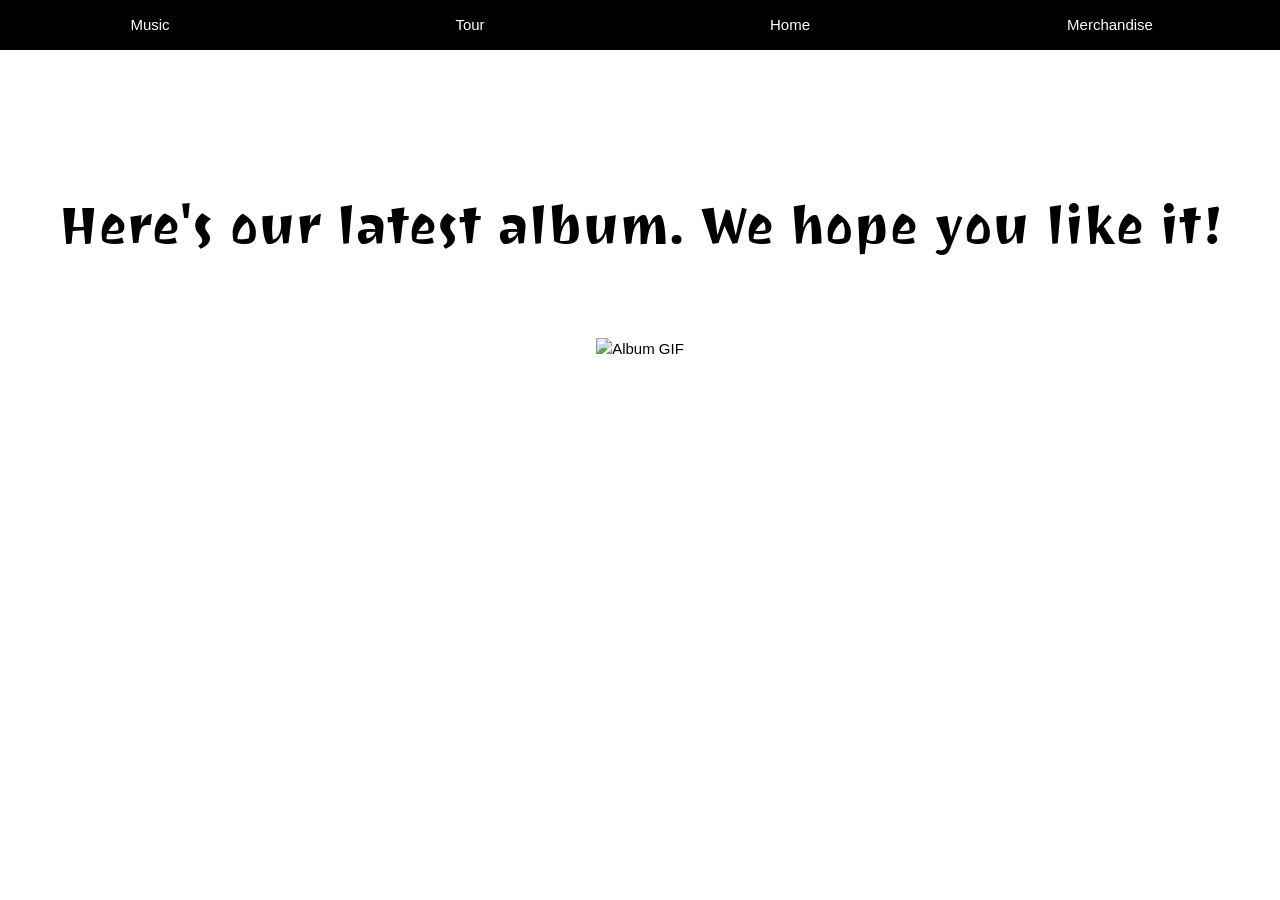
==== music.html @ bf6283df "completed website with normalize.css" ====
<!DOCTYPE html>
<html lang="en">

<head>
    <meta charset="UTF-8">
    <title>Kessoku Band - Music</title>
    <link rel="stylesheet" href="https://www.w3schools.com/w3css/4/w3.css">
    <link href="normalize.css" rel="stylesheet" type = "text/css">
    <link href="style.css" rel="stylesheet" type = "text/css">  
    <script defer src="script.js"></script>
    <link href="https://fonts.googleapis.com/css2?family=Joti+One&display=swap" rel="stylesheet">
    <link href="https://fonts.googleapis.com/css2?family=Jomhuria&display=swap" rel="stylesheet">
    
</head>

<body class="music-page">

    <div class="w3-top w3-bar w3-black">
        <a href="music.html" class="w3-bar-item w3-button">Music</a>
        <a href="tour.html" class="w3-bar-item w3-button">Tour</a>
        <a href="homepage.html" class="w3-bar-item w3-button">Home</a>
        <a href="shop.html" class="w3-bar-item w3-button">Merchandise</a>
    </div>
    
    <!-- Text above the playlist -->
    <div class="album-text">
        <p>Here's our latest album. We hope you like it!</p>
    </div>

    <!-- GIF below the text -->
    <div class="album-gif">
        <img src="bocchi dancing gif.gif" alt="Album GIF">
    </div>

    <section class="playlist">
        <iframe style="border-radius:12px" src="https://open.spotify.com/embed/playlist/5WMHtxQfNI682Uh3OfsJiT?utm_source=generator&theme=0" width="800" height="400" frameBorder="0" allowfullscreen="" allow="autoplay; clipboard-write; encrypted-media; fullscreen; picture-in-picture" loading="lazy"></iframe>
    </section>


</body>
</html>
---- style.css ----
/* Global styles for the entire website */
/* Your navigation bar styles */
.w3-bar-item {
    margin-right: 20px;
    transition: transform 0.3s ease; /* Add smooth transition for transform */
}

.w3-bar-item:hover {
    transform: translateY(-5px); /* Adjust the levitation height as needed */
    background-color: transparent !important;
    color: white !important;
}

.w3-bar-item {
    margin-right: 20px; /* Adjust the margin-right value to control spacing */
}

.w3-bar {
    display: flex;
    justify-content: space-around;
    align-items: center;
    height: 50px;
}

.w3-bar-item {
    flex: 1;
    text-align: center;
}

.w3-bar-item.glow {
    /* Define the glow effect */
    box-shadow: 0 0 12px rgb(248, 63, 186); /* Adjust the color and size as needed */
    transition: box-shadow 0.3s ease; /* Add a smooth transition */
}

 
/*Homepage Styles*/
body.homepage {
    background-image: url("home\ background.jpg");
    background-size: cover;
    background-position: center;
    background-repeat: no-repeat;
    padding-top: 550px; /* Adjust the value based on the height of your navigation bar */
}




body.homepage .social-icons {
    position: absolute;
    top: 60px; /* Adjust the top distance as needed */
    right: 20px; /* Adjust the right distance as needed */
    display: flex;
}

body.homepage .social-icon {
    display: inline-block;
    width: 40px; /* Adjust the icon size as needed */
    height: 40px;
    margin-right: 10px; /* Adjust the spacing between icons as needed */
    border-radius: 50%;
    overflow: hidden;
}

body.homepage .social-icon img {
    width: 100%;
    height: 100%;
    object-fit: cover;
    border-radius: 50%;
}

body.homepage .social-icon {
    display: inline-block;
    width: 40px; /* Adjust the icon size as needed */
    height: 40px;
    margin-right: 10px; /* Adjust the spacing between icons as needed */
    border-radius: 50%;
    overflow: hidden;
    transition: transform 0.3s ease, box-shadow 0.3s ease; /* Add smooth transitions for transform and box-shadow */
}

body.homepage .social-icon img {
    width: 100%;
    height: 100%;
    object-fit: cover;
    border-radius: 50%;
}

body.homepage .social-icon.hover {
    transform: scale(1.1); /* Adjust the scale factor as needed */
    box-shadow: 0 0 10px rgba(0, 0, 0, 0.5); /* Add a subtle box-shadow on hover */
}



/* Kessoku Band Heading Styles */
body.homepage .centered-heading {
    text-align: center;
    position: absolute;
    top: 50%;
    left: 50%;
    transform: translate(-50%, 40%);
    padding-bottom: 40px; /* Add space between centered heading and background image */
}

body.homepage .centered-heading h1 {
    font-family: 'Joti One', serif;
    font-size: 5em;
    font-weight: 700; /* Adjust the font weight as needed */
    letter-spacing: 2px;
    text-shadow: 2px 2px 4px rgba(0, 0, 0, 0.5);
    color: white;
    margin: 0;
}

/* About Us Section Styles */
body.homepage .about-section {
    background-color: black;
    color: white;
    padding: 40px;
    text-align: center;
    padding-top: 40px;
    opacity: 0.7;
    display: flex;
    flex-wrap: wrap; /* Enable wrapping for smaller screens */
    justify-content: center; /* Center content horizontally */
}

body.homepage .about-content {
    flex: 1;
    max-width: 800px;
    margin: 0 auto;
}

body.homepage .about-content h2 {
    font-family: 'Joti One', serif;
    font-size: 2.5em;
    font-weight: 700;
    margin-bottom: 20px;
}

body.homepage .about-content p {
    font-family: 'Jomhuria', serif;
    font-size: 2em;
    line-height: 1.3;
    margin: 0;
    text-align: center;
    margin-left: 20px;
}

/* Gif Container Styles */
body.homepage .gif-container {
    margin: 20px;
    display: flex;
    justify-content: space-around;
    align-items: center;
}

body.homepage .gif-container img {
    max-width: 200px;
    height: auto;
}


/* Tour Page Styles */
body.tour .tour-info-section {
    position: relative;
    background-image: url("tour\ background\ pic.png");
    background-size: cover;
    background-position: center;
    background-repeat: no-repeat;
    height: 820px; /* Adjust the height as needed */
    margin-top: 20px; /* Adjust the margin-top value based on your design */
}

body.tour .tour-info-overlay {
    position: absolute;
    top: 0;
    left: 0;
    width: 100%;
    height: 100%;
    background: linear-gradient(to bottom, rgba(0, 0, 0, 0.3) 0%, rgba(0,0,0,0.6) 50%, rgba(0,0,0,1) 100%);
}

body.tour .tour-info-content {
    position: absolute;
    top: 50%;
    left: 50%;
    transform: translate(-50%, -50%);
    color: white;
    text-align: center;
    z-index: 1; /* Ensure the content is above the gradient overlay */
}

body.tour .tour-info-content h2 {
    font-family: 'Joti One', serif;
    font-size: 3.5em;
    font-weight: 700;
}

body.tour .tour-info-content p {
    font-family: 'Jomhuria', serif;
    font-size: 2em;
    line-height: 1.5;
}

/* Tour Section Styles */
body.tour .tour-section {
    background-color: black; /* Adjust the background color as needed */
    padding: 40px; /* Adjust padding as needed */
    text-align: center;
}

body.tour .tour-content {
    max-width: 800px;
    margin: 0 auto;
}

body.tour .tour-content h2 {
    font-family: 'Joti One', serif;
    color: white;
    font-size: 2.5em;
    font-weight: 700;
    margin-bottom: 30px;
}

body.tour h3 {
    font-family: 'Jomhuria', serif;
    font-size: 4em;
    font-weight: 700;
    color: white;
}

body.tour .tour-content p {
    font-family: 'Jomhuria', serif;
    color: white;
    font-size: 2em;
    line-height: 1;
}

body.tour .two-column-layout {
    display: flex;
    justify-content: space-between;
    flex-wrap: wrap; /* Allow wrapping to handle smaller screens */
}

body.tour .tour-dates,
body.tour .setlist {
    box-sizing: border-box;
    width: 48%; /* Adjust as needed */
    padding: 0 10px; /* Add padding for spacing */
}

body.tour .setlist ul {
    list-style-type: none;
    padding: 0;
}

body.tour .setlist ul li {
    font-family: 'Jomhuria', serif;
    color: white;
    font-size: 2em; /* Adjust the font size as needed */
    margin-bottom: 10px; /* Add spacing between list items */
}

body.tour .tour-dates .tour-date {
    text-align: center;
}

body.tour .tour-dates .tour-date .general-admission {
    font-size: 3em; /* Adjust the font size as needed */
    margin-top: 10px; /* Add spacing between the location and general admission */
}

body.tour .call-to-action {
    text-align: center;
    margin-top: 10px; /* Adjust the margin as needed */
}

body.tour .call-to-action p {
    font-size: 2.5em; /* Adjust the font size as needed */
}



/* Merchandise Section Styles */
body.merchandise .merchandise-section {
    background-image:url("merch\ background\ pic.jpg");
    padding: 40px; /* Adjust padding as needed */
    text-align: center;
}

body.merchandise .merchandise-content {
    max-width: 800px;
    margin: 0 auto;
}

body.merchandise .merchandise-content h2 {
    font-family: 'Joti One', serif;
    color: rgb(52, 51, 51);
    font-size: 2.5em;
    font-weight: 700;
    margin-bottom: 30px;
}

body.merchandise .merchandise-items {
    font-family:'Jomhuria', serif;
    display: flex;
    flex-wrap: wrap;
    justify-content: space-around;
}

body.merchandise .merchandise-item {
    font-family:'Jomhuria', serif;
    font-size: 1.5em;
    box-sizing: border-box;
    width: 30%; /* Adjust the width as needed */
    padding: 0 10px;
    margin-bottom: 20px;
    text-align: center;
    color: rgb(45, 45, 45);
}

body.merchandise .merchandise-item img {
    max-width: 100%;
    height: auto;
}

.merchandise-item button {
    font-size: 1em;
    padding: 3px 10px;
    background-color: #bc2594;
    color: #fff;
    border: none;
    border-radius: 20px;
    cursor: pointer;
    transition: background-color 0.3s ease;
}

.merchandise-item button:hover {
    background-color: #831b8e; /* Adjust the hover color as needed */
}


body.merchandise .checkout-button {
    font-family:'Jomhuria', serif;
    text-align: center;
    margin-top: 20px;
}

body.merchandise .checkout-button button {
    font-size: 2em;
    padding: 5px 15px;
    background-color: rgb(127, 39, 153);
    color: rgb(255, 255, 255);
    border: none;
    border-radius: 10px;
    cursor: pointer;
    transition: background-color 0.3s ease; /* Add a smooth transition */
}

body.merchandise .checkout-button button:hover {
    background-color: #57146c; /* Adjust the hover color as needed */
}


body.music-page {
    background-image: url("music\ background\ 3.jpeg");
    background-size: cover;
    background-position: center;
    background-repeat: no-repeat;
    display: flex;
    flex-direction: column;
    align-items: center;
    justify-content: center;
    min-height: 100vh;
}

.album-text {
    margin: 20px;
    text-align: center;
    font-family: 'Joti One', serif;;
    color: rgb(0, 0, 0);
    font-size: 3.5em;
}

.album-gif img {
    max-width: 100%;
    height: auto;
}

.playlist {
    margin-top: 20px;
}


/* Responsive Styles for Homepage */

/* Adjustments for smaller screens */
@media screen and (max-width: 576px) {
    body.homepage .homepage-section {
        background-image: url("phone\ background.jpg");
        /* Add other styles specific to smaller screens */
    }

    body.homepage .social-icons {
        top: 20px;
    }

    body.homepage .social-icons .social-icon {
        width: 30px;
        height: 30px;
        margin-right: 5px;
    }

    body.homepage .centered-heading h1 {
        font-size: 3em;
    }

    body.homepage .about-section {
        padding: 20px;
    }

    body.homepage .about-content h2 {
        font-size: 2em;
    }

    body.homepage .about-content p {
        font-size: 1.5em;
    }

    body.homepage .gif-container img {
        max-width: 150px;
    }
}

/* Further adjustments for even smaller screens if needed */
@media screen and (max-width: 400px) {
    body.homepage .centered-heading h1 {
        font-size: 2.5em;
    }

    body.homepage .about-section {
        padding: 10px;
    }

    body.homepage .about-content h2 {
        font-size: 1.8em;
    }

    body.homepage .about-content p {
        font-size: 1.2em;
    }

    body.homepage .gif-container img {
        max-width: 120px;
    }
}
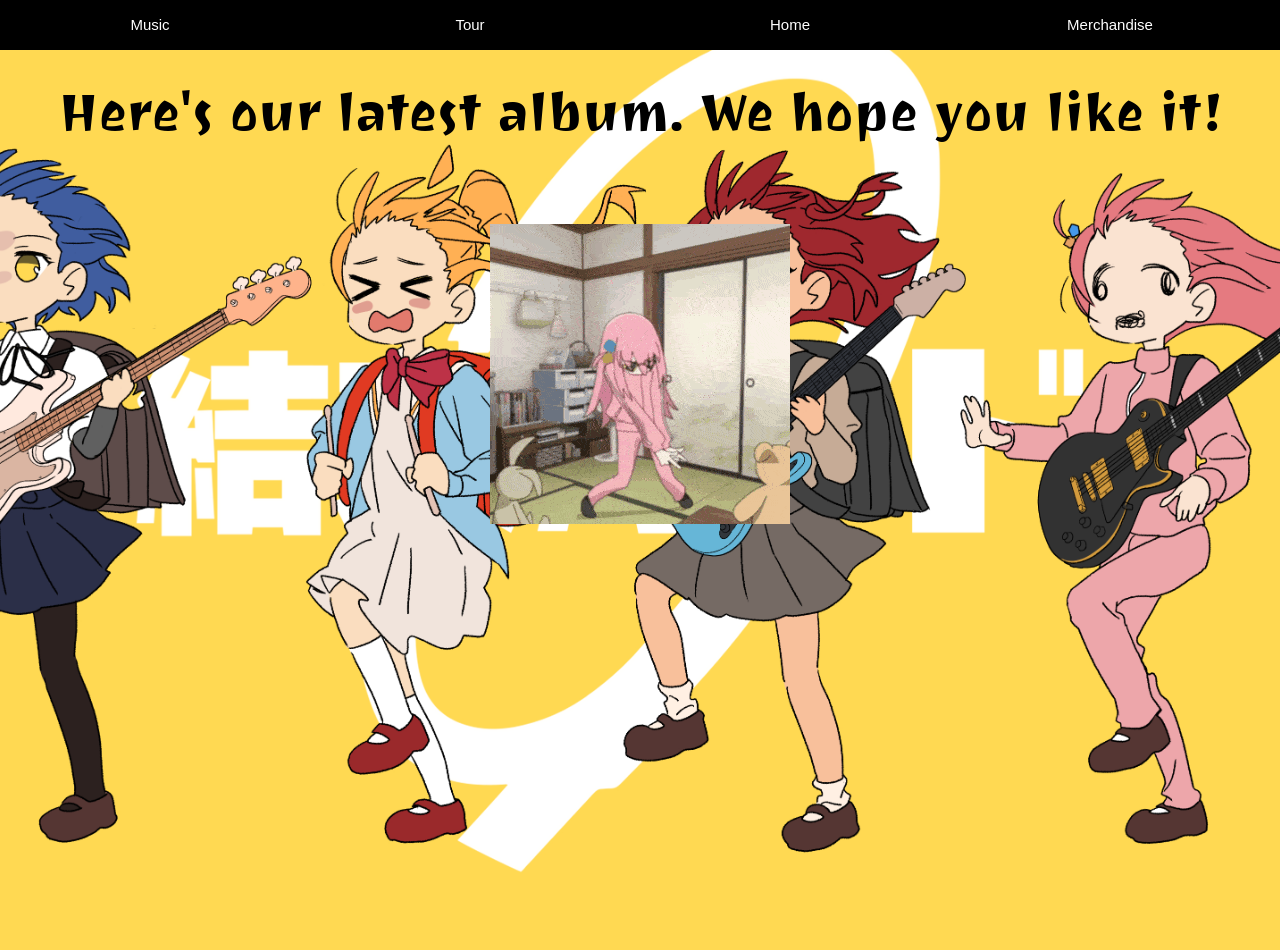
==== commit 3b9186b5: "FINALISED" ====
--- a/music.html
+++ b/music.html
@@ -18,7 +18,7 @@
     <div class="w3-top w3-bar w3-black">
         <a href="music.html" class="w3-bar-item w3-button">Music</a>
         <a href="tour.html" class="w3-bar-item w3-button">Tour</a>
-        <a href="homepage.html" class="w3-bar-item w3-button">Home</a>
+        <a href="index.html" class="w3-bar-item w3-button">Home</a>
         <a href="shop.html" class="w3-bar-item w3-button">Merchandise</a>
     </div>
     
